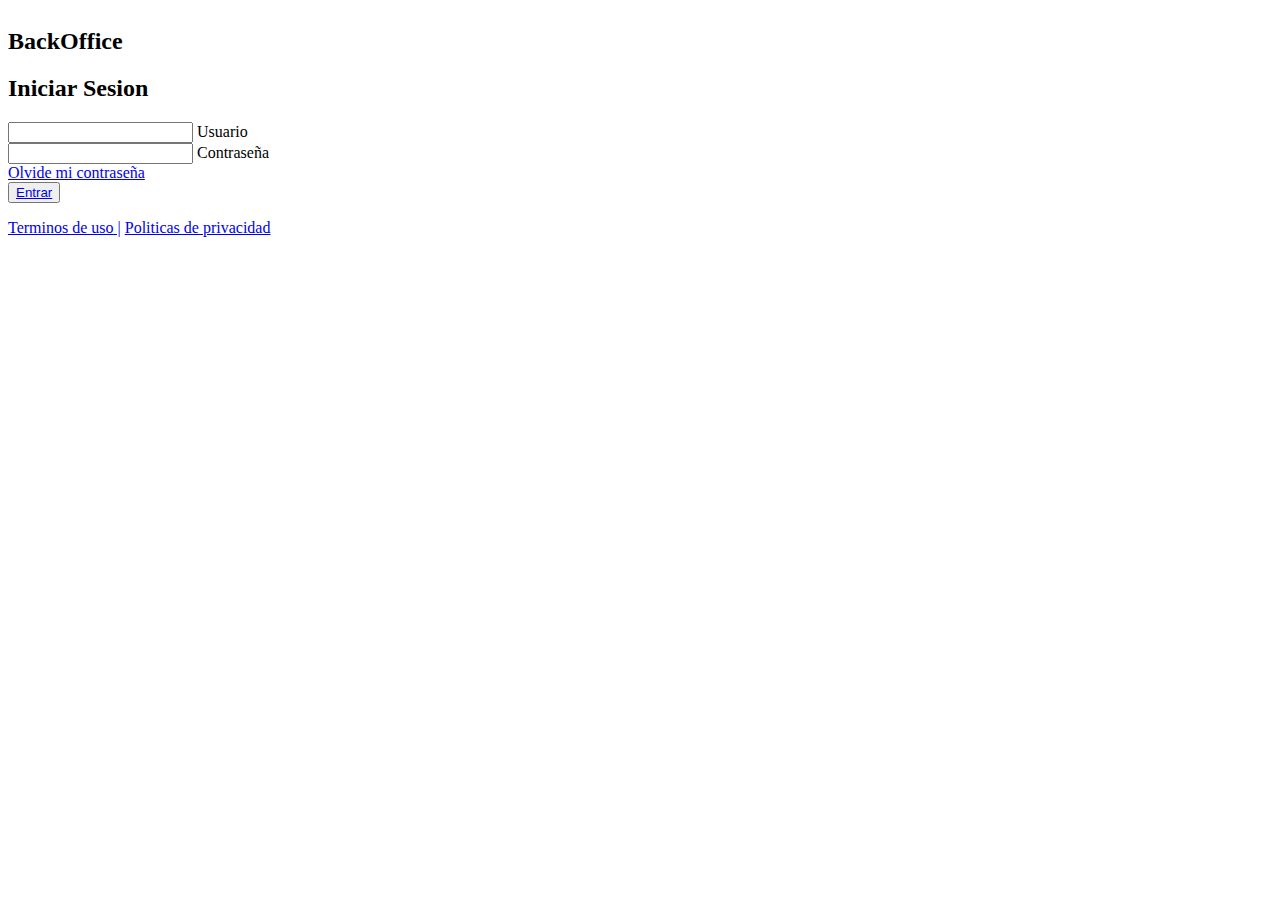
==== templates/index.html @ 0c297b37 "Integración de funciones Jinja a las páginas HTML" ====
<!DOCTYPE html PUBLIC "-//W3C//DTD XHTML 1.0 Transitional//EN" "http://www.w3.org/TR/xhtml1/DTD/xhtml1-transitional.dtd">
<html xmlns="http://www.w3.org/1999/xhtml" lang="es">
<head>
<meta http-equiv="Content-Type" content="text/html; charset=utf-8" />
<meta http-equiv="X-UA-Compatible" content="IE=edge" />
<meta name="viewport" content="width=device-width, initial-scale=1.0">
<link rel="stylesheet" href="Login/login.css">
<title>Login</title>
<link rel="icon" href="Login/Logo-top.png" type="image/x-icon">

</head>
<body>
    <header class="header">
        <div class="logo">
            <img src="Login/Logo.png" alt="">
        </div>
        <!--
        <nav> 
            <div class="nav-links">
                <li><a href="#"><ion-icon  class="iconos" name="person-circle-outline"></ion-icon><p>Iniciar Sesion</p></a></li>
                <li><a href="#"><ion-icon  class="iconos" name="settings-outline"></ion-icon><p>Configuracion </p></a></li>
                <li><a href="#"><ion-icon  class="iconos" name="alert-outline"></ion-icon><p>Reportar Problema</p></a></li>
            </div>
        </nav> -->
    </header>
    <section>
        <div class="form_box">
            <div class="form_value">
                <form action="">
                    <h2>BackOffice</h2>
                    <h2>Iniciar Sesion</h2>
                     <div class="inputbox">
                        <ion-icon name="mail-outline"></ion-icon>
                        <input type="email" required>
                        <label for="">Usuario</label>
                     </div>
                     <div class="inputbox">
                        <ion-icon name="lock-closed-outline"></ion-icon>
                        <input type="password" required>
                        <label for="">Contraseña</label>
                     </div>
                     <div class="forget">
                        <label for=""> <a href="#">Olvide mi contraseña</a></label>
                     </div>
                     <button><a href="Data_Base/index.html">Entrar</a></button>
                     <div class="register">
                        <p><a href="#">Terminos de uso |</a> <a href="#">Politicas de privacidad</a> </p>
                     </div>
                </form>
            </div>
        </div>
    </section>
    <script type="module" src="https://unpkg.com/ionicons@7.1.0/dist/ionicons/ionicons.esm.js"></script>
    <script nomodule src="https://unpkg.com/ionicons@7.1.0/dist/ionicons/ionicons.js"></script>
</body>
</html>
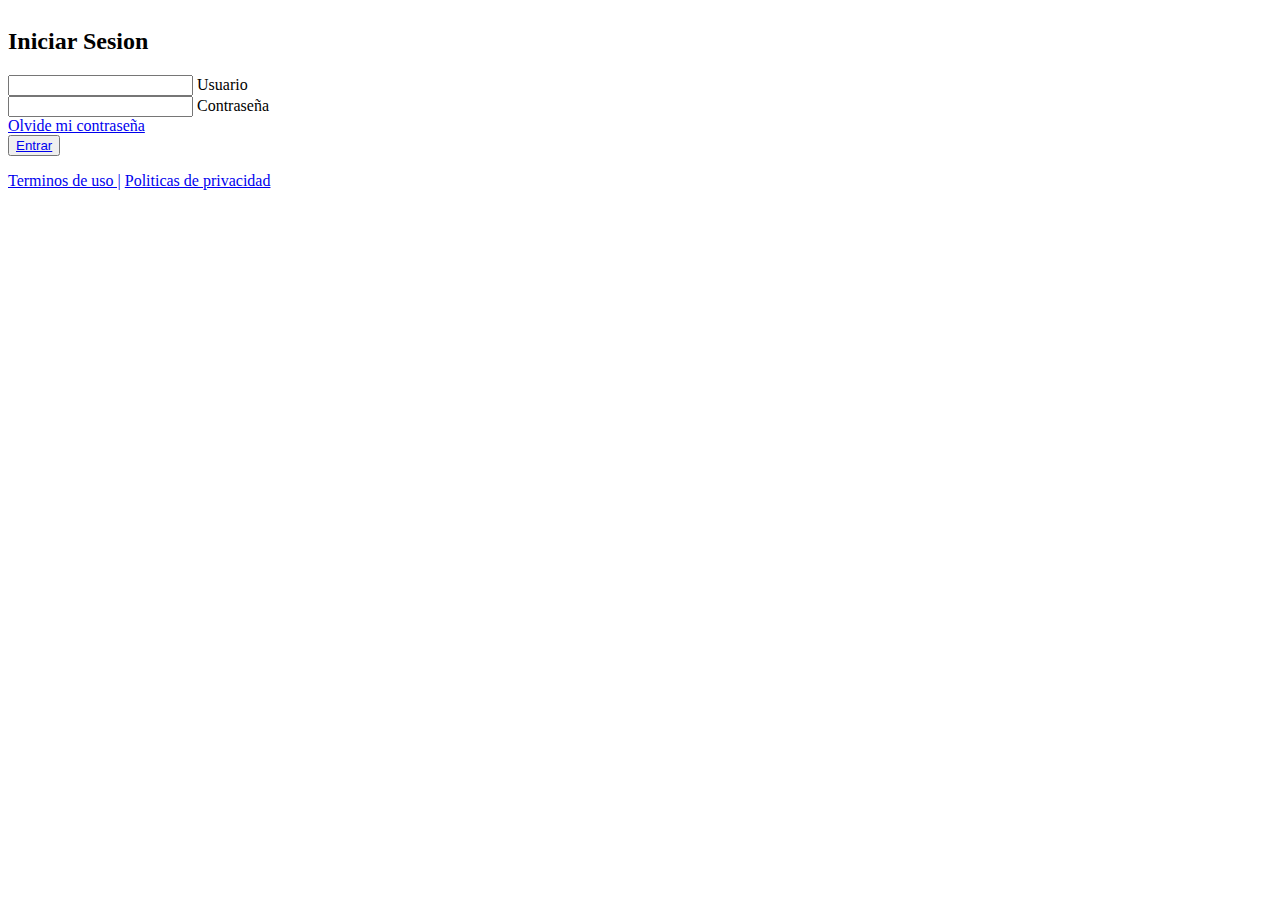
==== commit ce4ee203: "Configuraciones generales de log" ====
--- a/templates/index.html
+++ b/templates/index.html
@@ -27,7 +27,6 @@
         <div class="form_box">
             <div class="form_value">
                 <form action="">
-                    <h2>BackOffice</h2>
                     <h2>Iniciar Sesion</h2>
                      <div class="inputbox">
                         <ion-icon name="mail-outline"></ion-icon>
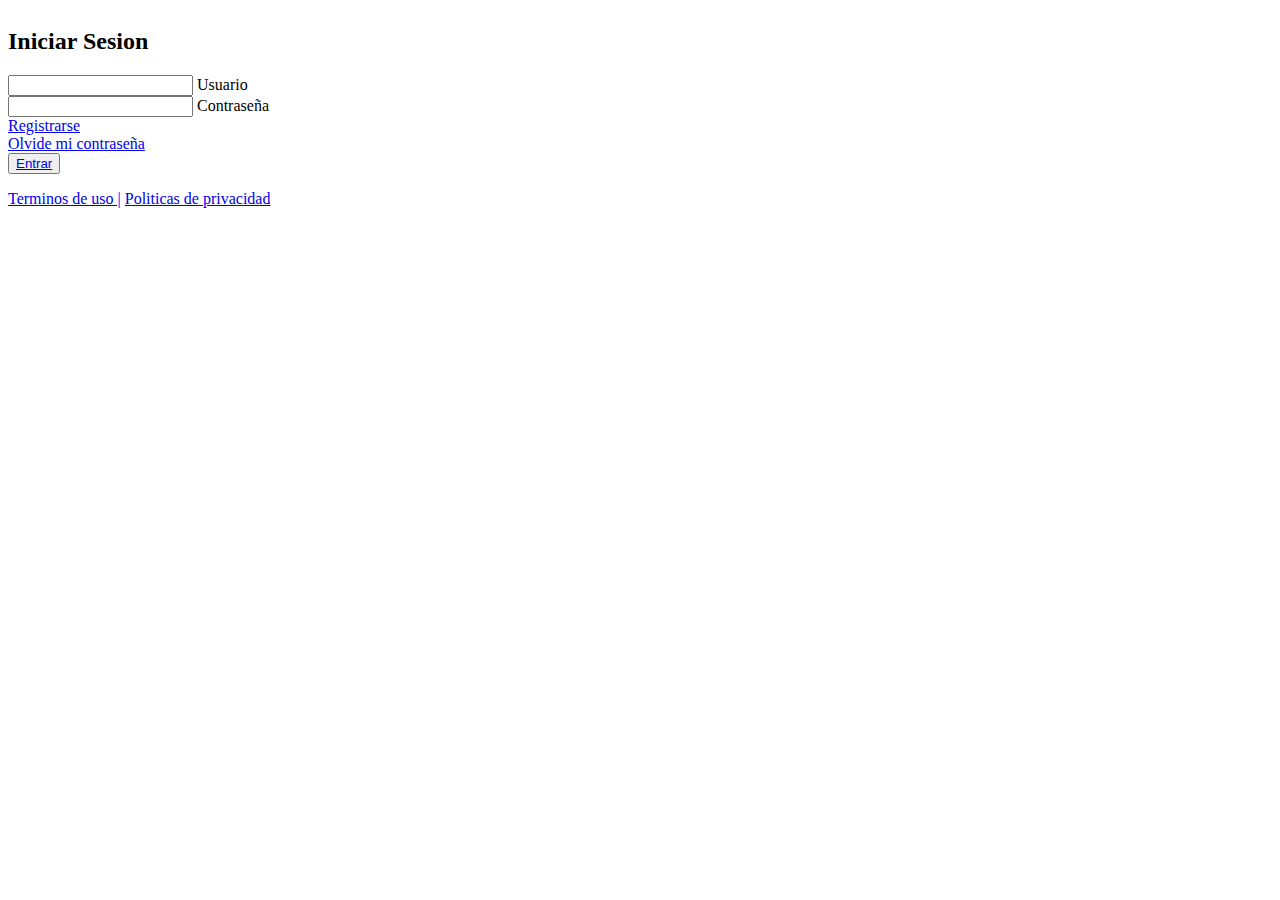
==== commit 2f88f460: "Login v.1.5" ====
--- a/templates/index.html
+++ b/templates/index.html
@@ -39,6 +39,9 @@
                         <label for="">Contraseña</label>
                      </div>
                      <div class="forget">
+                        <label for=""> <a href="#">Registrarse</a></label>
+                     </div>
+                     <div class="forget">
                         <label for=""> <a href="#">Olvide mi contraseña</a></label>
                      </div>
                      <button><a href="Data_Base/index.html">Entrar</a></button>
